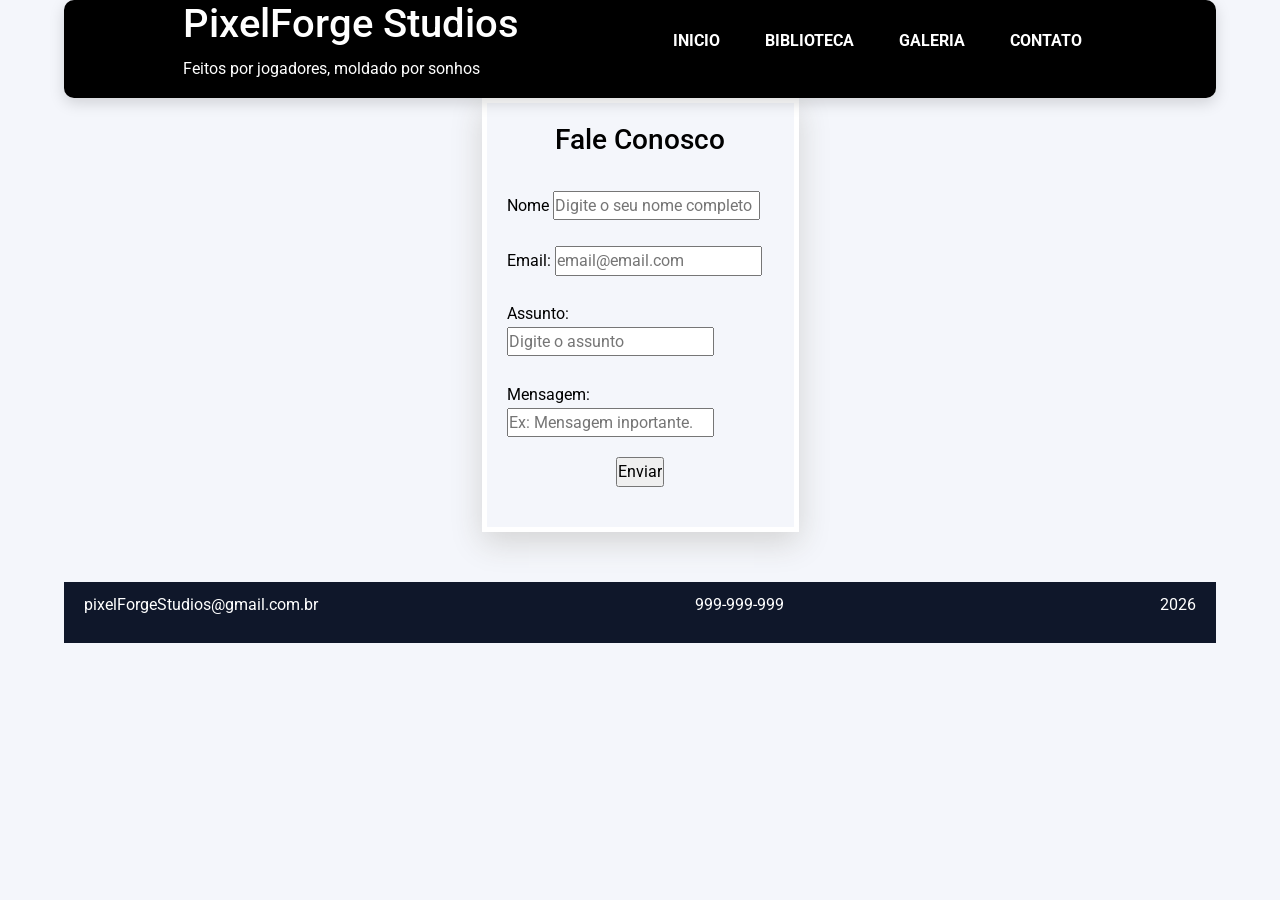
==== Startup-Games-Indie/contato.html @ 7919a473 "Add files via upload" ====
<!DOCTYPE html>
<html lang="en">
<head>
    <meta charset="UTF-8">
    <meta name="viewport" content="width=device-width, initial-scale=1.0">
    <title>PixelForge Studios - CONTATO</title>

     <!-- IMPORTAR BOOTSTRAP -->
    <link href="https://cdn.jsdelivr.net/npm/bootstrap@5.3.8/dist/css/bootstrap.min.css" rel="stylesheet" integrity="sha384-sRIl4kxILFvY47J16cr9ZwB07vP4J8+LH7qKQnuqkuIAvNWLzeN8tE5YBujZqJLB" crossorigin="anonymous">

    <!-- IMPORTAR ICONS GOOGLE -->
    <link rel="stylesheet" href="https://fonts.googleapis.com/css2?family=Material+Symbols+Outlined:opsz,wght,FILL,GRAD@20..48,100..700,0..1,-50..200&icon_names=home" />

    <!-- IMPORTAR FONTE GOOGLE -->
     

    <!-- IMPORTAR CSS -->
    <link rel="stylesheet" href="./style.css">

    <!-- Icon do site -->
    <link rel="icon" href="./image/imagemIcon1.png" />
  </head>
</head>
<body>
    <header>
       <div class="topo container">
              <!-- Nome site -->
              <div class="nome-site">
                <h1>PixelForge Studios</h1>
                <p>Feitos por jogadores, moldado por sonhos</p>
              </div>
            
              <!-- Menu de navegação -->
              <nav class="navegacao conteiner">
                  <ul class="menu">
                    <a href="./index.html"><li>INICIO</li></a>
                    <a href="./pagina2.html"><li>BIBLIOTECA</li></a>
                    <a href="./pagina3.html"><li>GALERIA</li></a>
                    <a href="./contato.html"><li>CONTATO</li></a>
                  </ul>
              </nav>
       </div>
    </header>

    <main>
        <fieldset class="formulario">
            <h3>Fale Conosco</h3>

            <label class="nome">
                Nome
            <input
            type="text"
            id="caixa-nome"
            name="caixa-nome"
            placeholder="Digite o seu nome completo"
            />
            </label>

            <br />
            <br />

            <!-- Forma 2 - input dentre do label -->
            <label class="email">
                Email:
            <input
                type="email"
                name="caixa-email"
                id="caixa-email"
                placeholder="email@email.com"
            />
            </label>

            <br>
            <br>

            <label class="assunto">
                Assunto:
                <input 
                    type="text"
                    name="caixa-assunto"
                    id="caixa-assunto"
                    placeholder="Digite o assunto" 
                >
            </label>

            <br>
            <br>

            <label class="mensagem">
                Mensagem:
                <input 
                    type="text"
                    name="caixa-mensagem"
                    id="caixa-mensagem"
                    placeholder="Ex: Mensagem inportante."
                >
            </label>

            <!-- Caixa do Botão -->
            <div class="enviar">
                <input 
                type="submit"
                name="botao-enviar"
                id="botao-enviar"
                value="Enviar"
                >
            </div>
        </fieldset>
    </main>

    <!-- Rodapé do site -->
    <footer>
      <div class="container rodape">
        <p>pixelForgeStudios@gmail.com.br</p>
        <p>999-999-999</p>
        <p>2026</p>
      </div>
    </footer>
</body>
</html>
---- Startup-Games-Indie/style.css ----
/* IMPORTAR ICONS */

/* IMPORTAR FONT */
@import url('https://fonts.googleapis.com/css2?family=Roboto:ital,wght@0,100..900;1,100..900&display=swap');

*{
    margin: 0;
    padding: 0px;
}

body{
    font-family: "Roboto", sans-serif;
    background-color: #f4f6fb;
    color: black;
    line-height: 1.6;
    list-style: none;
}

img{
    max-width: 100%;
    display: block;
}

a{
    text-decoration: none;
}

i{
    color: black;
    padding: 10px;
}

i:hover{
    color:  rgb(255, 212, 59);
}

.nome-site{
    color: white;
    /* text-align: center; */
}

.container{
    width: 90%;
    margin: 0 auto;
    max-width: 1400px;
}

.topo{
    background-color: black;
    position: sticky;
    top: 0;
    z-index: 2;
    box-shadow: 0 5px 15px rgba(0,0,0,0.15);

    display: flex;
    justify-content: space-evenly;
    /* CONTORNO */
    /* border: 5px solid wheat; */
    border-radius: 10px;
}

.navegacao{
    display: flex;
    justify-content: space-between;
    align-items: center;
    gap: 20px;
    min-height: 85px;
}

.menu{
    list-style: none;
    display: flex;
    gap: 15px;
    /* CONTORNO */
    /* border: 2px solid wheat; */
}

.menu a{
    color: white;
    font-weight: 700;
    padding: 10px 15px;
    border-radius: 10px;
    transition: 0.5s;
}

.menu a:hover{
    background-color: #1e293b;
    color: gold;
}

/* TOPICOS e TEXTOS - QUEM SOMOS? | NOSSOS JOGOS EM DESTAQUE */
.secao{
    padding: 30px 0 50px 0;
}

.titulo-secao{
    margin-bottom: 25px;
}

.titulo-secao h2{
    font-size: 2em;
    color: #111827;
    margin-bottom: 8px;
}

.titulo-secao p{
    color: #4b5058;

    background-color: white;
    padding: 30px;
    border: 20px;
    box-shadow: 0 10px 30px lightgray;
}

p strong:hover{
    color: palevioletred;
    /* background-color: #1e293b; */
    border-radius: 5px;
}

/* Ediquetas da página */
.grupo-etiqueta{
    padding-bottom: 10px;
    /* border: 2px solid red; */
}

.etiqueta-linha{
    display: inline;
    background-color: palevioletred;
    color: white;
    padding: 5px 10px;
    border-radius: 10%;
    margin-right: 10px;
    font-weight: 600;
}

.etiqueta-linha:hover{
    background-color: #f4f6fb;
    color: palevioletred;
}

span > a{
    color: white;
} 
a:hover{
    color: palevioletred;
}

/* GRUPO CARDS */
.grupo-cards{
    display: flex;
    gap: 20px;
    flex-wrap: wrap;
    text-align: center;
}

.card-jogo img{
    flex: 1 1 360px;
    background-color: white;
    border-radius: 15px;
    height: 250px;
}

.grupo-cards > article{
    background-color: white;
    padding: 10px;
    border-radius: 15px;
}

.card-jogo h2{
    padding: 10px;
}

.card-jogo p{
    height: auto;
}

.bloco-link{
    background-color: white;
    text-align: center;
    border-radius: 5px;
    box-shadow: 0 10px 30px lightgray;
}

.bloco-link a:hover{
    color: white;
    background-color: palevioletred;
    padding: 5px;
    border-radius: 5px;
}

/* RODAPÉ DO SITE */
.rodape{
    margin-top: 50px;
    background-color: #0f172a;
    color: white;
    padding: 10px 20px;

    display: flex;
    justify-content: space-between;

    /* CONTORNO */
    /* border: 5px solid yellow; */
}


/* PAGINA 2 - TABELA */
.tabela{
    background-color: white;
    box-shadow: 0 10px 30px lightgray;
    width: 1000px;
    padding: 50px;
    border-radius: 10px;
    text-align: center;
}

.grupo-tabelas{
    background-color: #f4f6fb;
    display: grid ;
    grid-template-columns: 250px 250px 250px 250px;
    grid-template-rows: auto;
    justify-content: center;
    align-items: center;
    gap: 10px;
}

.linha-cima td{
    border: 2px solid #f4f6fb;
    color: gray;
    padding: 15px;
}

.linha-jogo td{
    border: 2px solid #f4f6fb;
    color: gray;
    padding: 15px;
}

/* PAGINA 3 - GALERIA*/
.card-jogo > img{
    width: 500px;
}

.descricao{
    width: 500px;
    height: auto;
}

.descricao > p:hover{
    color: palevioletred;
}

.galeria > h2{
    margin-top: 20px;
    /* border: 2px solid black; */
}

/* PAGINA 4 - CONTATO */
.formulario{
    color: black;
    border: 5px solid white;
    box-shadow: 0 10px 30px lightgray;
    padding:20px;
    width: 317px;
    margin: auto;
}

.formulario > h3{
    padding-bottom: 10%;
    text-align: center;
}

.enviar{
    padding: 20px;
    margin: auto;
    align-items: center;
    text-align: center;
    cursor: pointer;
}
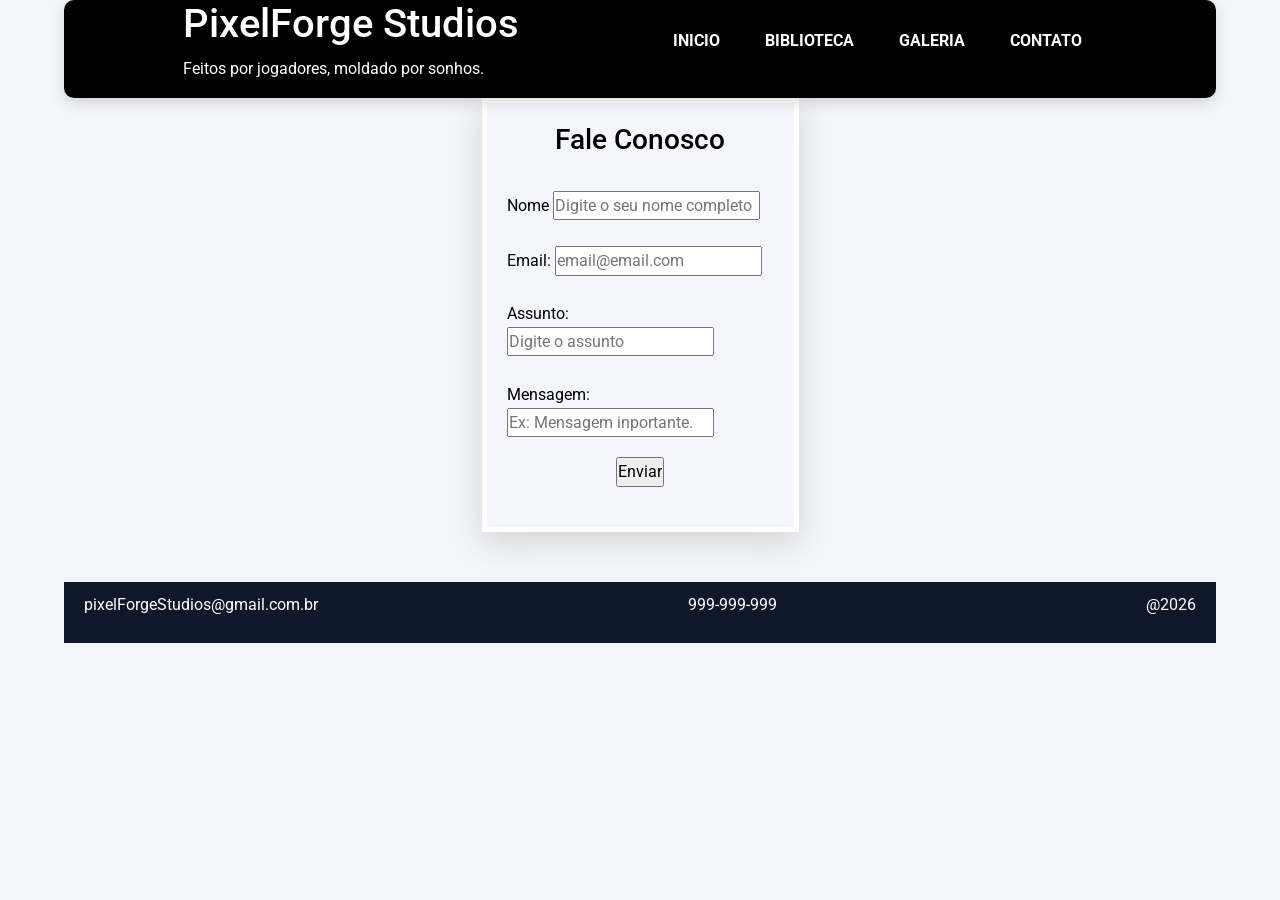
==== commit f743ebd3: "Add files via upload" ====
--- a/Startup-Games-Indie/contato.html
+++ b/Startup-Games-Indie/contato.html
@@ -27,7 +27,7 @@
               <!-- Nome site -->
               <div class="nome-site">
                 <h1>PixelForge Studios</h1>
-                <p>Feitos por jogadores, moldado por sonhos</p>
+                <p>Feitos por jogadores, moldado por sonhos.</p>
               </div>
             
               <!-- Menu de navegação -->
@@ -113,7 +113,7 @@
       <div class="container rodape">
         <p>pixelForgeStudios@gmail.com.br</p>
         <p>999-999-999</p>
-        <p>2026</p>
+        <p>@2026</p>
       </div>
     </footer>
 </body>
--- a/Startup-Games-Indie/style.css
+++ b/Startup-Games-Indie/style.css
@@ -50,7 +50,7 @@
     position: sticky;
     top: 0;
     z-index: 2;
-    box-shadow: 0 5px 15px rgba(0,0,0,0.15);
+    box-shadow: 0 5px 15px rgba(0,0,0,0.14);
 
     display: flex;
     justify-content: space-evenly;
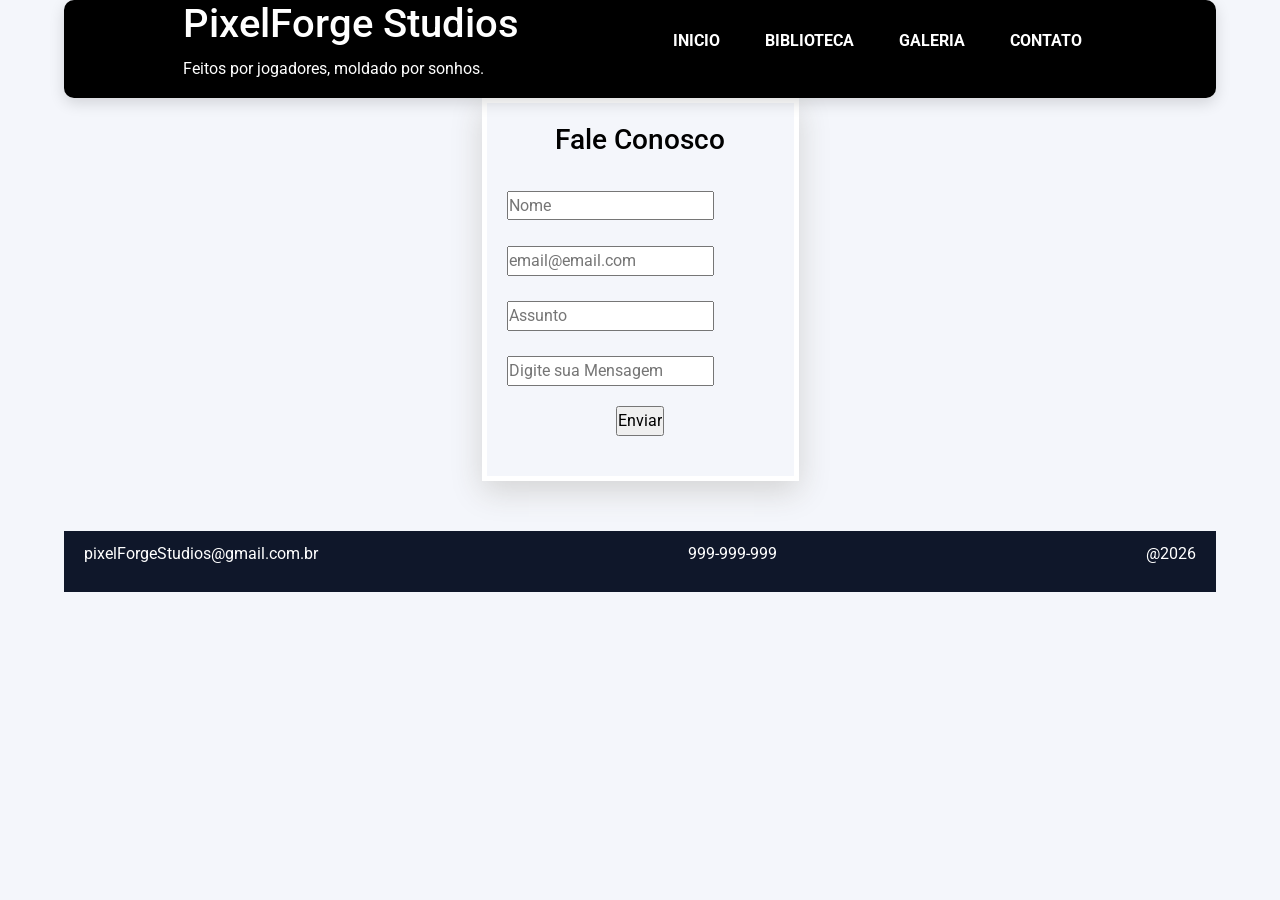
==== commit 919a0584: "Atualizado a pagina Contato" ====
--- a/Startup-Games-Indie/contato.html
+++ b/Startup-Games-Indie/contato.html
@@ -47,12 +47,11 @@
             <h3>Fale Conosco</h3>
 
             <label class="nome">
-                Nome
             <input
             type="text"
             id="caixa-nome"
             name="caixa-nome"
-            placeholder="Digite o seu nome completo"
+            placeholder="Nome"
             />
             </label>
 
@@ -61,7 +60,6 @@
 
             <!-- Forma 2 - input dentre do label -->
             <label class="email">
-                Email:
             <input
                 type="email"
                 name="caixa-email"
@@ -74,12 +72,11 @@
             <br>
 
             <label class="assunto">
-                Assunto:
                 <input 
                     type="text"
                     name="caixa-assunto"
                     id="caixa-assunto"
-                    placeholder="Digite o assunto" 
+                    placeholder="Assunto" 
                 >
             </label>
 
@@ -87,12 +84,11 @@
             <br>
 
             <label class="mensagem">
-                Mensagem:
                 <input 
                     type="text"
                     name="caixa-mensagem"
                     id="caixa-mensagem"
-                    placeholder="Ex: Mensagem inportante."
+                    placeholder="Digite sua Mensagem"
                 >
             </label>
 
